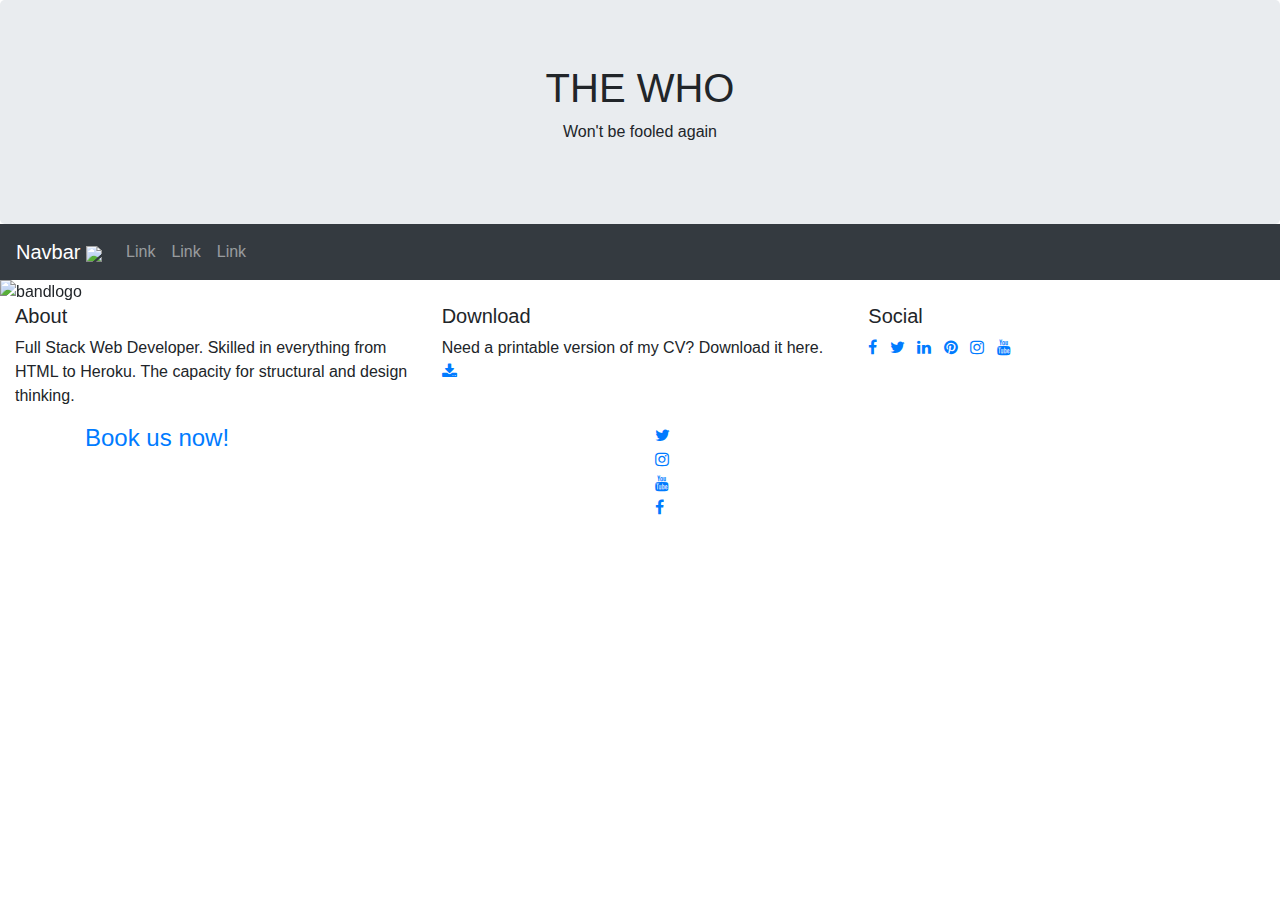
==== index.html @ 63bec134 "initial commit" ====
<!doctype html>
<html lang="en">
  <head>
    <!-- Required meta tags -->
    <meta charset="utf-8">
    <meta name="viewport" content="width=device-width, initial-scale=1, shrink-to-fit=no">
    <link rel="stylesheet" href="https://stackpath.bootstrapcdn.com/bootstrap/4.3.1/css/bootstrap.min.css" integrity="sha384-ggOyR0iXCbMQv3Xipma34MD+dH/1fQ784/j6cY/iJTQUOhcWr7x9JvoRxT2MZw1T" crossorigin="anonymous">

    <link rel="stylesheet" href="https://stackpath.bootstrapcdn.com/font-awesome/4.7.0/css/font-awesome.min.css" type="text/css" />
      <link rel="stylesheet" href="https://cdnjs.cloudflare.com/ajax/libs/hover.css/2.3.1/css/hover-min.css" type="text/css" />
      <link rel="stylesheet" href="assets/css/style.css">
      
    <!-- Bootstrap CSS -->
    
    <title>The Who</title>
  </head>
  <body>

   <div class="jumbotron text-center background #000000
   " style="margin-bottom:0" >
  <h1>THE WHO</h1>
  <p>Won't be fooled again</p> 
</div>

<nav class="navbar navbar-expand-sm bg-dark navbar-dark">
  <a class="navbar-brand" href="#">Navbar <img src="assets/images/brandSMALL.gif "    > </a>
  <button class="navbar-toggler" type="button" data-toggle="collapse" data-target="#collapsibleNavbar">
    <span class="navbar-toggler-icon"></span>
  </button>
  <div class="collapse navbar-collapse" id="collapsibleNavbar">
    <ul class="navbar-nav">
      <li class="nav-item">
        <a class="nav-link" href="#">Link</a>
      </li>
      <li class="nav-item">
        <a class="nav-link" href="#">Link</a>
      </li>
      <li class="nav-item">
        <a class="nav-link" href="#">Link</a>
      </li>    
    </ul>
  </div>  
</nav> 
    <div id="carouselExampleControls" class="carousel slide" data-ride="carousel">
  <div class="carousel-inner">
    <div class="carousel-item active">
         <img src="assets/images/leap.jpg" class="d-block w-100" alt="bandlogo">
                  
    </div>
    <i class="fab fa-twitter"></i>
    
    <div class="carousel-item">
      <img src="assets/images/guitar.jpg" class="d-block w-100 h-20" alt="...">
    </div>
    <div class="carousel-item">
      <img src="assets/images/action.jpg" class="d-block w-100 h-10" alt="...">
    </div>
  </div>
  <a class="carousel-control-prev" href="#carouselExampleControls" role="button" data-slide="prev">
    <span class="carousel-control-prev-icon" aria-hidden="true"></span>
    <span class="sr-only">Previous</span>
  </a>
  <a class="carousel-control-next" href="#carouselExampleControls" role="button" data-slide="next">
    <span class="carousel-control-next-icon" aria-hidden="true"></span>
    <span class="sr-only">Next</span>
  </a>
</div>

    <!-- Optional JavaScript -->
    <!-- jQuery first, then Popper.js, then Bootstrap JS -->
    <script src="https://code.jquery.com/jquery-3.3.1.slim.min.js" integrity="sha384-q8i/X+965DzO0rT7abK41JStQIAqVgRVzpbzo5smXKp4YfRvH+8abtTE1Pi6jizo" crossorigin="anonymous"></script>
    <script src="https://cdnjs.cloudflare.com/ajax/libs/popper.js/1.14.7/umd/popper.min.js" integrity="sha384-UO2eT0CpHqdSJQ6hJty5KVphtPhzWj9WO1clHTMGa3JDZwrnQq4sF86dIHNDz0W1" crossorigin="anonymous"></script>
    <script src="https://stackpath.bootstrapcdn.com/bootstrap/4.3.1/js/bootstrap.min.js" integrity="sha384-JjSmVgyd0p3pXB1rRibZUAYoIIy6OrQ6VrjIEaFf/nJGzIxFDsf4x0xIM+B07jRM" crossorigin="anonymous"></script>
 <footer class="container-fluid">
        <div id="footer-details" class="row">
            <div class="col-sm-4">
                <h5 class="uppercase general-sub">About</h5>
                <p class="inline-block">
                    Full Stack Web Developer. Skilled in everything from HTML to Heroku. The capacity for structural and design thinking.
                </p>
            </div>
            <div class="col-sm-4">
                <h5 class="uppercase general-sub">Download</h5>
                <p class="inline-block">
                    Need a printable version of my CV? Download it here.
                    <a href="assets/cv/sample-cv.pdf" target="_blank" class="cv-pdf">
                        <i class="fa fa-download" aria-hidden="true"></i>
                        <span class="sr-only">Download link.</span>
                    </a>
                </p>
            </div>
            <div class="col-sm-4">
                <h5 class="uppercase general-sub">Social</h5>
                <ul class="list-inline social-links">
                    <li class="list-inline-item">
                        <a target="_blank" href="#">
                            <i class="fa fa-facebook" aria-hidden="true"></i>
                            <span class="sr-only">Facebook</span>
                        </a>
                    </li>
                    <li class="list-inline-item">
                        <a target="_blank" href="#">
                            <i class="fa fa-twitter" aria-hidden="true"></i>
                            <span class="sr-only">Twitter</span>
                        </a>
                    </li>
                    <li class="list-inline-item">
                        <a target="_blank" href="#">
                            <i class="fa fa-linkedin" aria-hidden="true"></i>
                            <span class="sr-only">LinkedIn</span>
                        </a>
                    </li>
                    <li class="list-inline-item">
                        <a target="_blank" href="#">
                            <i class="fa fa-pinterest" aria-hidden="true"></i>
                            <span class="sr-only">Pinterest</span>
                        </a>
                    </li>
                    <li class="list-inline-item">
                        <a target="_blank" href="#">
                            <i class="fa fa-instagram" aria-hidden="true"></i>
                            <span class="sr-only">Instagram</span>
                        </a>
                    </li>
                    <li class="list-inline-item">
                        <a target="_blank" href="#">
                            <i class="fa fa-youtube" aria-hidden="true"></i>
                            <span class="sr-only">YouTube</span>
                        </a>
                    </li>
                </ul>
            </div>
        </div>
    </footer>
</body>
</html>
 <footer>
         <section class="container footer-info">
            <div class="row">
               <div class="col-xs-12 col-sm-6">
                  <a href="contact.html">
                     <h4 class="uppercase bookus foothover">Book us now!</h4>
                  </a>
               </div>
               <div class="col-xs-12 col-sm-6">
                  <ul class="list-inline">
                     <li><a target="_blank" href="https://twitter.com/the1975?ref_src=twsrc%5Egoogle%7Ctwcamp%5Eserp%7Ctwgr%5Eauthor"><i class="fa fa-twitter foothover"></i></a></li>
                     <li><a target="_blank" href="https://www.instagram.com/the1975/?hl=en"><i class="fa fa-instagram foothover"></i></a></li>
                     <li><a target="_blank" href="https://www.youtube.com/channel/UC_LfW1R3B0of9qOw1uI-QNQ"><i class="fa fa-youtube foothover"></i></a></li>
                     <li><a target="_blank" href="https://www.facebook.com/the1975/"><i class="fa fa-facebook foothover"></i></a></li>
                  </ul>
               </div>
            </div>
         </section>
      </footer> </body>
</html>
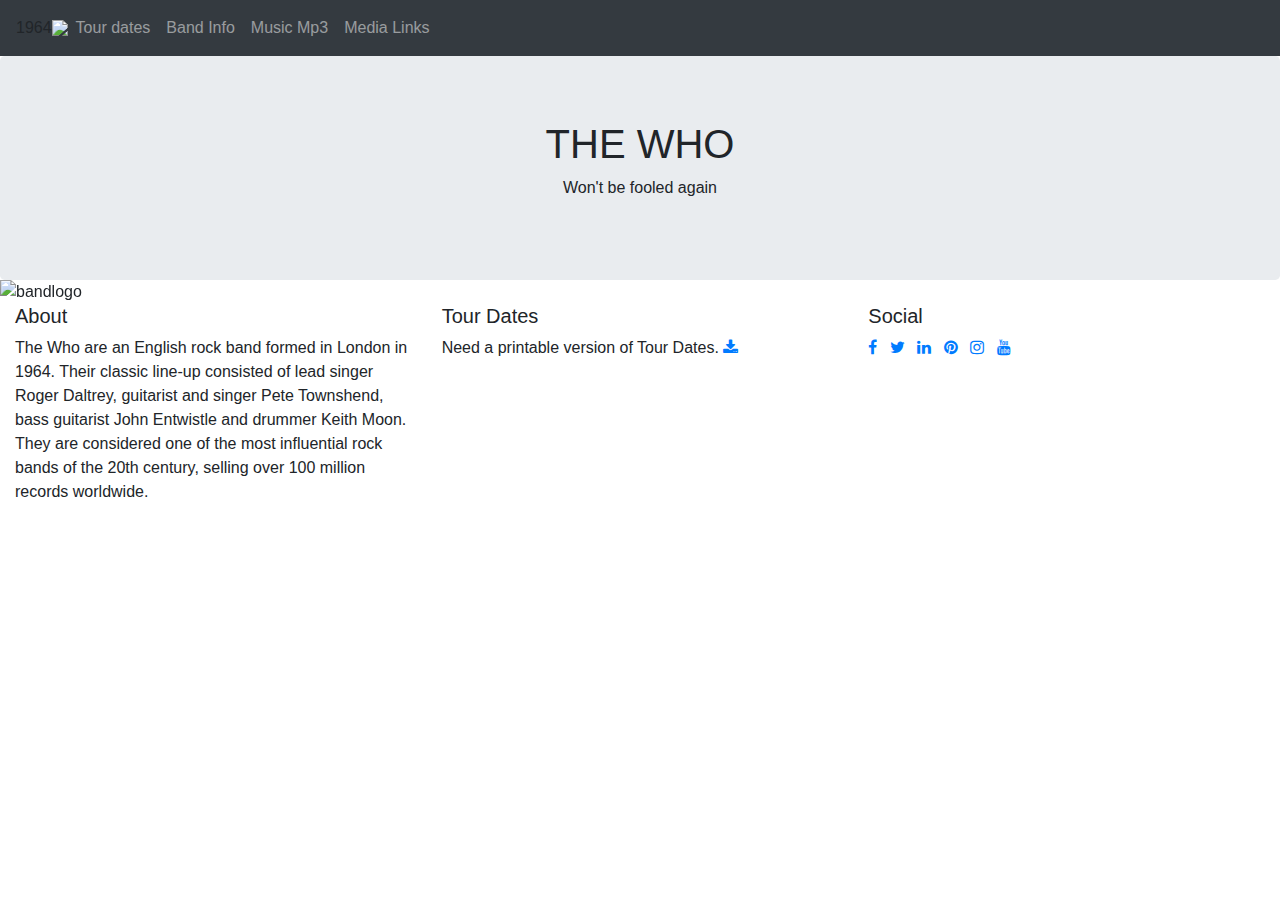
==== commit 2b880e16: "third commit" ====
--- a/index.html
+++ b/index.html
@@ -15,32 +15,38 @@
     <title>The Who</title>
   </head>
   <body>
+    
 
-   <div class="jumbotron text-center background #000000
-   " style="margin-bottom:0" >
-  <h1>THE WHO</h1>
-  <p>Won't be fooled again</p> 
-</div>
-
-<nav class="navbar navbar-expand-sm bg-dark navbar-dark">
-  <a class="navbar-brand" href="#">Navbar <img src="assets/images/brandSMALL.gif "    > </a>
+<nav class="navbar navbar-expand-sm bg-dark navbar-dark" style="background-color: #000000;>
+  
+  <!-- Navbar content -->
+</nav>
+  <a class="navbar-brand" href="#">1964 <img src="assets/images/brandSMALL.gif "    > </a>
   <button class="navbar-toggler" type="button" data-toggle="collapse" data-target="#collapsibleNavbar">
     <span class="navbar-toggler-icon"></span>
   </button>
   <div class="collapse navbar-collapse" id="collapsibleNavbar">
     <ul class="navbar-nav">
       <li class="nav-item">
-        <a class="nav-link" href="#">Link</a>
+        <a class="nav-link" href="#">Tour dates</a>
       </li>
       <li class="nav-item">
-        <a class="nav-link" href="#">Link</a>
+        <a class="nav-link" href="#">Band Info</a>
       </li>
       <li class="nav-item">
-        <a class="nav-link" href="#">Link</a>
+        <a class="nav-link" href="#">Music Mp3</a>
+      </li>    
+      <li class="nav-item">
+        <a class="nav-link" href="#">Media Links</a>
       </li>    
     </ul>
   </div>  
 </nav> 
+<div class="jumbotron text-center background #000000
+   " style="margin-bottom:0" >
+  <h1>THE WHO</h1>
+  <p>Won't be fooled again</p> 
+</div>
     <div id="carouselExampleControls" class="carousel slide" data-ride="carousel">
   <div class="carousel-inner">
     <div class="carousel-item active">
@@ -66,23 +72,18 @@
   </a>
 </div>
 
-    <!-- Optional JavaScript -->
-    <!-- jQuery first, then Popper.js, then Bootstrap JS -->
-    <script src="https://code.jquery.com/jquery-3.3.1.slim.min.js" integrity="sha384-q8i/X+965DzO0rT7abK41JStQIAqVgRVzpbzo5smXKp4YfRvH+8abtTE1Pi6jizo" crossorigin="anonymous"></script>
-    <script src="https://cdnjs.cloudflare.com/ajax/libs/popper.js/1.14.7/umd/popper.min.js" integrity="sha384-UO2eT0CpHqdSJQ6hJty5KVphtPhzWj9WO1clHTMGa3JDZwrnQq4sF86dIHNDz0W1" crossorigin="anonymous"></script>
-    <script src="https://stackpath.bootstrapcdn.com/bootstrap/4.3.1/js/bootstrap.min.js" integrity="sha384-JjSmVgyd0p3pXB1rRibZUAYoIIy6OrQ6VrjIEaFf/nJGzIxFDsf4x0xIM+B07jRM" crossorigin="anonymous"></script>
- <footer class="container-fluid">
+   <footer class="container-fluid">
         <div id="footer-details" class="row">
             <div class="col-sm-4">
                 <h5 class="uppercase general-sub">About</h5>
                 <p class="inline-block">
-                    Full Stack Web Developer. Skilled in everything from HTML to Heroku. The capacity for structural and design thinking.
+                   The Who are an English rock band formed in London in 1964. Their classic line-up consisted of lead singer Roger Daltrey, guitarist and singer Pete Townshend, bass guitarist John Entwistle and drummer Keith Moon. They are considered one of the most influential rock bands of the 20th century, selling over 100 million records worldwide. 
                 </p>
             </div>
             <div class="col-sm-4">
-                <h5 class="uppercase general-sub">Download</h5>
+                <h5 class="uppercase general-sub">Tour Dates</h5>
                 <p class="inline-block">
-                    Need a printable version of my CV? Download it here.
+                    Need a printable version of Tour Dates.
                     <a href="assets/cv/sample-cv.pdf" target="_blank" class="cv-pdf">
                         <i class="fa fa-download" aria-hidden="true"></i>
                         <span class="sr-only">Download link.</span>
@@ -132,25 +133,12 @@
             </div>
         </div>
     </footer>
+     <!-- Optional JavaScript -->
+    <!-- jQuery first, then Popper.js, then Bootstrap JS -->
+    <script src="https://code.jquery.com/jquery-3.3.1.slim.min.js" integrity="sha384-q8i/X+965DzO0rT7abK41JStQIAqVgRVzpbzo5smXKp4YfRvH+8abtTE1Pi6jizo" crossorigin="anonymous"></script>
+    <script src="https://cdnjs.cloudflare.com/ajax/libs/popper.js/1.14.7/umd/popper.min.js" integrity="sha384-UO2eT0CpHqdSJQ6hJty5KVphtPhzWj9WO1clHTMGa3JDZwrnQq4sF86dIHNDz0W1" crossorigin="anonymous"></script>
+    <script src="https://stackpath.bootstrapcdn.com/bootstrap/4.3.1/js/bootstrap.min.js" integrity="sha384-JjSmVgyd0p3pXB1rRibZUAYoIIy6OrQ6VrjIEaFf/nJGzIxFDsf4x0xIM+B07jRM" crossorigin="anonymous"></script>
+ 
 </body>
 </html>
- <footer>
-         <section class="container footer-info">
-            <div class="row">
-               <div class="col-xs-12 col-sm-6">
-                  <a href="contact.html">
-                     <h4 class="uppercase bookus foothover">Book us now!</h4>
-                  </a>
-               </div>
-               <div class="col-xs-12 col-sm-6">
-                  <ul class="list-inline">
-                     <li><a target="_blank" href="https://twitter.com/the1975?ref_src=twsrc%5Egoogle%7Ctwcamp%5Eserp%7Ctwgr%5Eauthor"><i class="fa fa-twitter foothover"></i></a></li>
-                     <li><a target="_blank" href="https://www.instagram.com/the1975/?hl=en"><i class="fa fa-instagram foothover"></i></a></li>
-                     <li><a target="_blank" href="https://www.youtube.com/channel/UC_LfW1R3B0of9qOw1uI-QNQ"><i class="fa fa-youtube foothover"></i></a></li>
-                     <li><a target="_blank" href="https://www.facebook.com/the1975/"><i class="fa fa-facebook foothover"></i></a></li>
-                  </ul>
-               </div>
-            </div>
-         </section>
-      </footer> </body>
-</html>+
